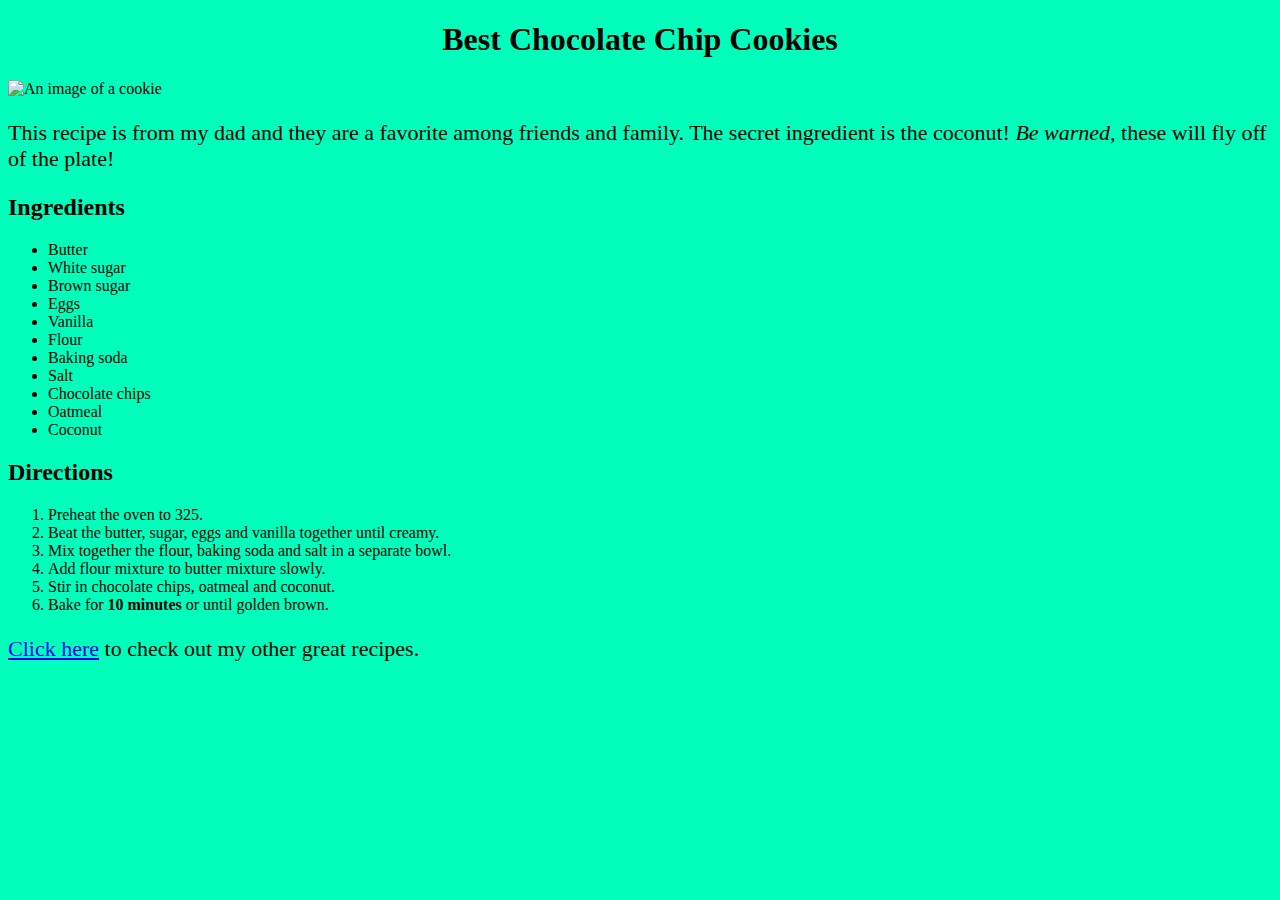
==== index.html @ c72b7afc "Renamed home file to index.html, added a README" ====
<!DOCTYPE html>

<html>
<head>
  <link href="css/styles.css" rel="stylesheet" type="text/css">
  <meta charset="utf-8">
  <title> Best Chocolate Chip Cookies </title>
</head>
<body>
  <h1>Best Chocolate Chip Cookies</h1>
  <img src="http://lorempixel.com/400/200/" alt="An image of a cookie" />
  <p> This recipe is from my dad and they are a favorite among friends and family.
  The secret ingredient is the coconut! <em>Be warned</em>, these will fly off of the plate!</p>
<!-- Add in section about history of cookies? <h3> History of cookies </h3> <p>Most people don't know the complicated past of the cookie. FINISH -->
  <h2>Ingredients</h2>

  <ul>
    <li>Butter</li>
    <li>White sugar</li>
    <li>Brown sugar</li>
    <li>Eggs</li>
    <li>Vanilla</li>
    <li>Flour</li>
    <li>Baking soda</li>
    <li>Salt</li>
    <li>Chocolate chips</li>
    <li>Oatmeal</li>
    <li>Coconut</li>
  </ul>

  <h2>Directions</h2>

  <ol>
    <li>Preheat the oven to 325.</li>
    <li>Beat the butter, sugar, eggs and vanilla together until creamy.</li>
    <li>Mix together the flour, baking soda and salt in a separate bowl.</li>
    <li>Add flour mixture to butter mixture slowly.</li>
    <li>Stir in chocolate chips, oatmeal and coconut.</li>
    <li>Bake for <strong>10 minutes</strong> or until golden brown.</li>
  </ol>

  <p><a href="http://allrecipes.com">Click here</a> to check out my other great recipes.</p>
</body>
</html>
---- css/styles.css ----
body {
  background-color: #00ffBB;
}

h1 {
  text-align: center;
}

p {
  font-size: 22px;
}

img {
  display: block;
  margin-left: auto;
  margin-right: auto;
}
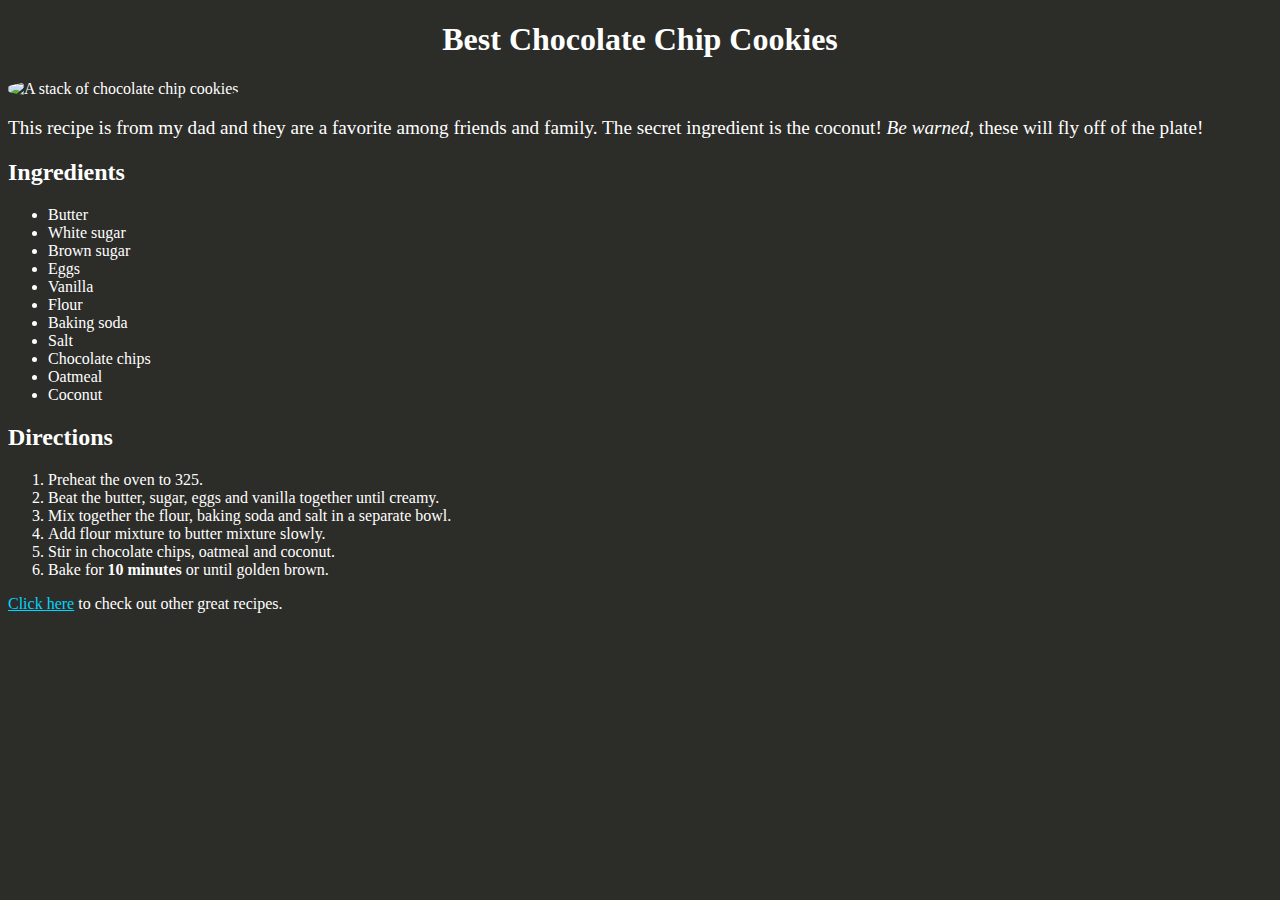
==== commit 986a14a3: "Add styling, add bootstrap to project" ====
--- a/index.html
+++ b/index.html
@@ -1,45 +1,53 @@
 <!DOCTYPE html>
+<html>
+  <head>
+    <link rel="stylesheet" href="https://cdn.jsdelivr.net/npm/bootstrap@4.6.0/dist/css/bootstrap.min.css" integrity="sha384-B0vP5xmATw1+K9KRQjQERJvTumQW0nPEzvF6L/Z6nronJ3oUOFUFpCjEUQouq2+l" crossorigin="anonymous">
+    <script src="https://cdn.jsdelivr.net/npm/bootstrap@4.6.0/dist/js/bootstrap.min.js" integrity="sha384-+YQ4JLhjyBLPDQt//I+STsc9iw4uQqACwlvpslubQzn4u2UU2UFM80nGisd026JF" crossorigin="anonymous"></script>
+    <link href="css/styles.css" rel="stylesheet" type="text/css">
+    <meta charset="utf-8">
+    <title> Best Chocolate Chip Cookies </title>
+  </head>
+  <div class="container">
+    <body>
+      <h1 class="mt-4">Best Chocolate Chip Cookies</h1>
+      <div class="row">
+        <div class="col-sm-6">
+          <img class="cookie-img mt-5" src="https://cdn.pixabay.com/photo/2017/07/31/23/31/chocolate-chip-2562000_960_720.jpg" alt="A stack of chocolate chip cookies" />
+        </div>
+        <div class="col-sm-6">
+          <p class="mt-5 ml-4 intro-p"> This recipe is from my dad and they are a favorite among friends and family.
+          The secret ingredient is the coconut! <em>Be warned</em>, these will fly off of the plate!</p>
+          <h2 class="ml-4">Ingredients</h2>
 
-<html>
-<head>
-  <link href="css/styles.css" rel="stylesheet" type="text/css">
-  <meta charset="utf-8">
-  <title> Best Chocolate Chip Cookies </title>
-</head>
-<body>
-  <h1>Best Chocolate Chip Cookies</h1>
-  <img src="http://lorempixel.com/400/200/" alt="An image of a cookie" />
-  <p> This recipe is from my dad and they are a favorite among friends and family.
-  The secret ingredient is the coconut! <em>Be warned</em>, these will fly off of the plate!</p>
-<!-- Add in section about history of cookies? <h3> History of cookies </h3> <p>Most people don't know the complicated past of the cookie. FINISH -->
-  <h2>Ingredients</h2>
+          <ul class="ml-1">
+            <li>Butter</li>
+            <li>White sugar</li>
+            <li>Brown sugar</li>
+            <li>Eggs</li>
+            <li>Vanilla</li>
+            <li>Flour</li>
+            <li>Baking soda</li>
+            <li>Salt</li>
+            <li>Chocolate chips</li>
+            <li>Oatmeal</li>
+            <li>Coconut</li>
+          </ul>
 
-  <ul>
-    <li>Butter</li>
-    <li>White sugar</li>
-    <li>Brown sugar</li>
-    <li>Eggs</li>
-    <li>Vanilla</li>
-    <li>Flour</li>
-    <li>Baking soda</li>
-    <li>Salt</li>
-    <li>Chocolate chips</li>
-    <li>Oatmeal</li>
-    <li>Coconut</li>
-  </ul>
+          <h2 class="ml-4">Directions</h2>
 
-  <h2>Directions</h2>
+          <ol>
+            <li>Preheat the oven to 325.</li>
+            <li>Beat the butter, sugar, eggs and vanilla together until creamy.</li>
+            <li>Mix together the flour, baking soda and salt in a separate bowl.</li>
+            <li>Add flour mixture to butter mixture slowly.</li>
+            <li>Stir in chocolate chips, oatmeal and coconut.</li>
+            <li>Bake for <strong>10 minutes</strong> or until golden brown.</li>
+          </ol>
 
-  <ol>
-    <li>Preheat the oven to 325.</li>
-    <li>Beat the butter, sugar, eggs and vanilla together until creamy.</li>
-    <li>Mix together the flour, baking soda and salt in a separate bowl.</li>
-    <li>Add flour mixture to butter mixture slowly.</li>
-    <li>Stir in chocolate chips, oatmeal and coconut.</li>
-    <li>Bake for <strong>10 minutes</strong> or until golden brown.</li>
-  </ol>
-
-  <p><a href="http://allrecipes.com">Click here</a> to check out my other great recipes.</p>
-</body>
+          <p class="ml-4"><a href="http://allrecipes.com">Click here</a> to check out other great recipes.</p>
+        </div>
+      </div>
+    </body>
+  </div>
 </html>
 
--- a/css/styles.css
+++ b/css/styles.css
@@ -1,17 +1,25 @@
 body {
-  background-color: #00ffBB;
+  background-color: #2C2C28;
+  color: #FFF;
 }
 
 h1 {
   text-align: center;
 }
 
-p {
-  font-size: 22px;
+a {
+  color: #00d5ff;
 }
 
-img {
-  display: block;
-  margin-left: auto;
-  margin-right: auto;
+a:hover {
+  color: #c9eef5;
 }
+
+.cookie-img {
+  border-radius: 40%;
+  max-width: 100%;
+}
+
+.intro-p {
+  font-size: 1.2em;
+}
